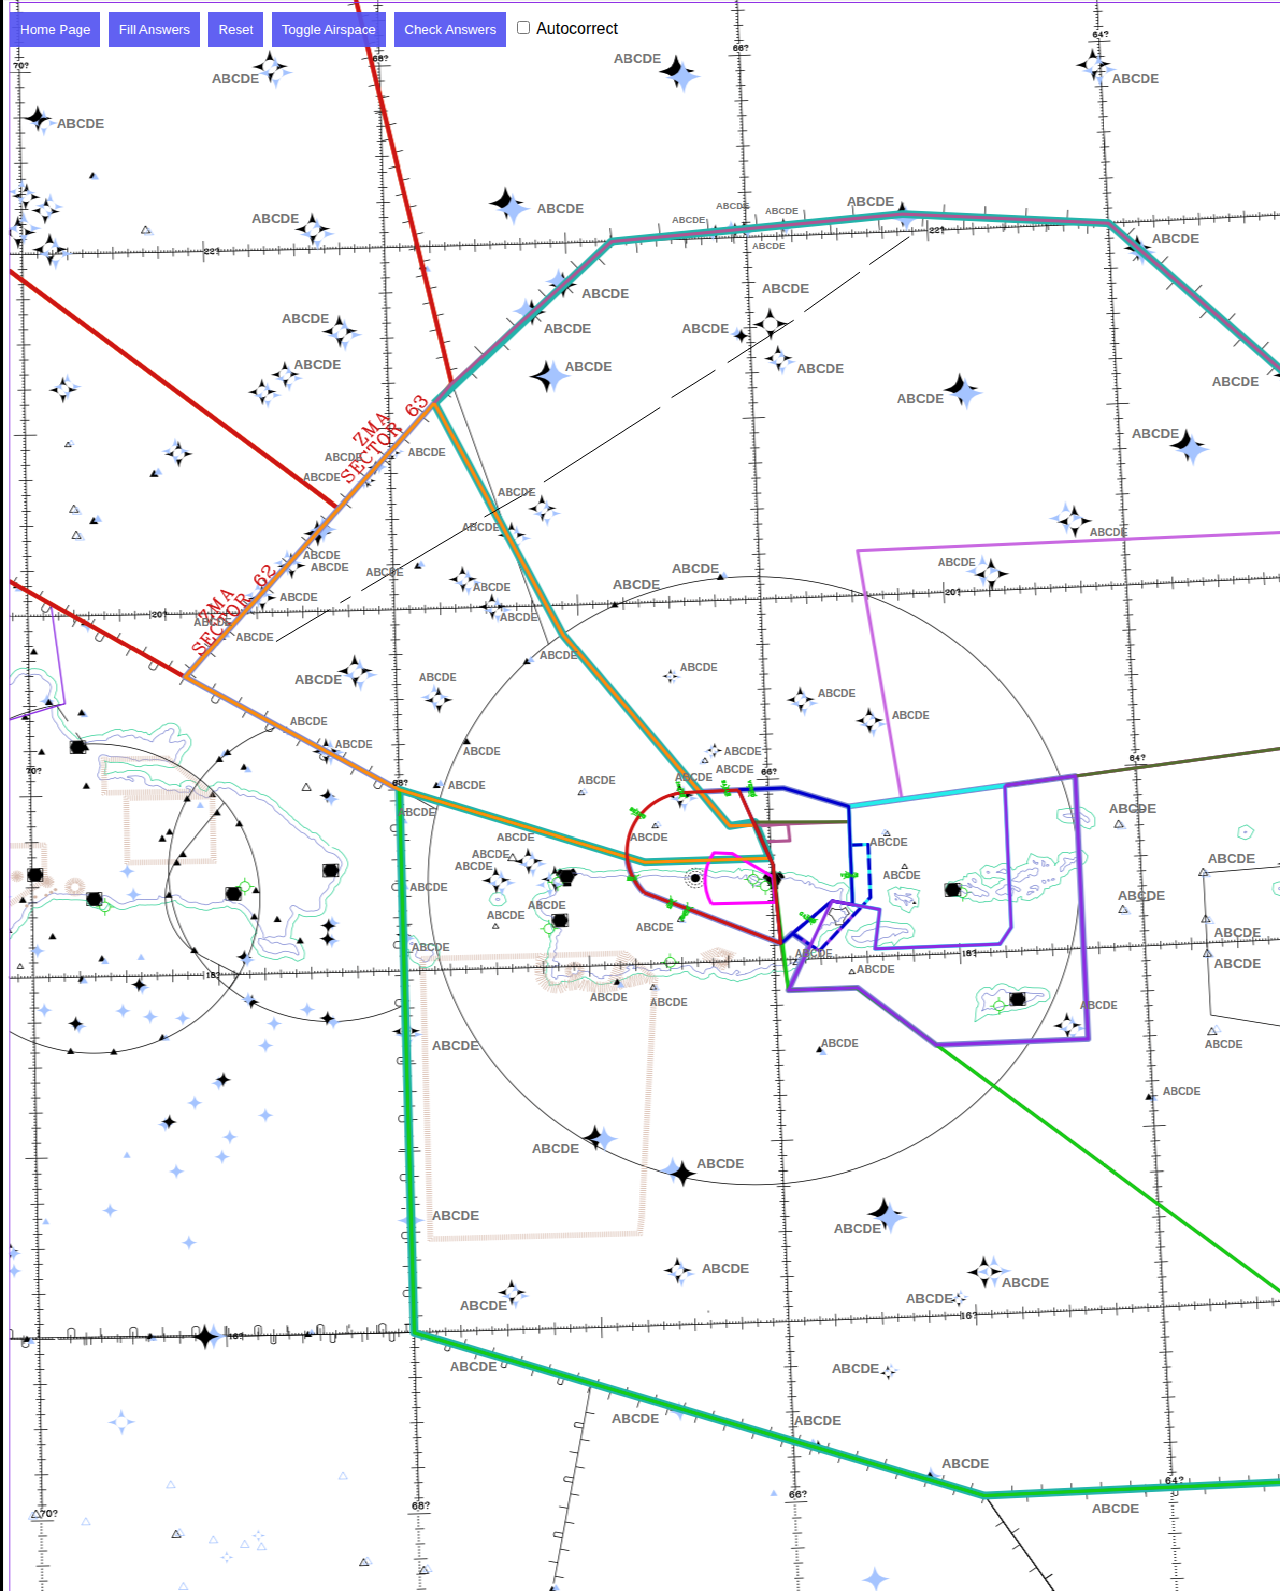
==== map-fixes.html @ 82149139 "Add files via upload" ====
<!DOCTYPE html>
<html>

<head>
  <meta name="apple-mobile-web-app-capable" content="yes">
	<meta name="mobile-web-app-capable" content="yes">
  <meta name="viewport" content = "width = device-width, initial-scale =1, minimum-scale = .2, maximum-scale = 2, user-scalable = yes" />

  <link rel="stylesheet" href="background-info/background-map.css">
  <link rel="stylesheet" href="background-info/buttons.css">
  
  <title>ZSU Map Study</title>
  <style>
    body {
      font-family: sans-serif;
    }
    .route {
      stroke: blue
    }
    .fix-name {
			border-radius: 3px;
			border: none;
			background: transparent;
			width: 50pt;
			text-transform: uppercase;
      font-weight: bold;
    }
    .fix-name-s {
			border-radius: 2px;
			border: none;
			background: transparent;
			width: 40pt;
      font-size: 8pt;
			text-transform: uppercase;
      font-weight: bold;
    }
    .fix-name-xs {
			border-radius: 2px;
			border: none;
			background: transparent;
			width: 40pt;
      font-size: 7pt;
			text-transform: uppercase;
      font-weight: bold;
    }

  </style>
	
  




</head>
<body onload="addInput()">
  
  <div class="button">
    <a href="index.html"><button>Home Page</button></a>
    <button onclick="fillBoxes()">Fill Answers</button>
    <button onclick="clearBoxes()">Reset</button>
    <button onclick="toggleSectors()">Toggle Airspace</button>
    <button onclick="checkAll()" id="checkAnswers" >Check Answers</button>
    <span class="checkbox">
      <input class="checkbox" onclick="setAutocorrect()" type="checkbox" name="autocorrect" id="enableAutocorrect">
     Autocorrect
     </span>
     </div>

    





  <div id="fixes">
    <input id="socco_SOCCO" class="fix-name" type="text" placeholder="ABCDE" spellcheck="false" style="position:absolute; text-align: center; left: 1200px; top: 373px;" maxlength="5">
    <input id="zabor_ZABOR" class="fix-name" type="text" placeholder="ABCDE" spellcheck="false" style="position:absolute; text-align: center; left: 1295px; top: 303px;" maxlength="5">
    <input id="dawin_DAWIN" class="fix-name" type="text" placeholder="ABCDE" spellcheck="false" style="position:absolute; text-align: center; left: 1370px; top: 435px;"  maxlength="5">
    <input id="rkdia_RKDIA" class="fix-name" type="text" placeholder="ABCDE" spellcheck="false" style="position:absolute; text-align: center; left: 1770px; top: 345px;" maxlength="5">
    <input id="obike_OBIKE" class="fix-name" type="text" placeholder="ABCDE" spellcheck="false" style="position:absolute; text-align: center; left: 1550px; top: 670px;" maxlength="5">
    <input id="yiyyo_YIYYO" class="fix-name" type="text" placeholder="ABCDE" spellcheck="false" style="position:absolute; text-align: center; left: 1120px; top: 425px;" maxlength="5">
    <input id="neydu_NEYDU" class="fix-name" type="text" placeholder="ABCDE" spellcheck="false" style="position:absolute; text-align: center; left: 1480px; top: 755px;" maxlength="5">
    <input id="lamkn_LAMKN" class="fix-name" type="text" placeholder="ABCDE" spellcheck="false" style="position:absolute; text-align: center; left: 1450px; top: 910px;" maxlength="5">
    <input id="elopo_ELOPO" class="fix-name" type="text" placeholder="ABCDE" spellcheck="false" style="position:absolute; text-align: center; left: 1415px; top: 988px;" maxlength="5">
    <input id="trnky_TRNKY" class="fix-name" type="text" placeholder="ABCDE" spellcheck="false" style="position:absolute; text-align: center; left: 1280px; top: 820px;" maxlength="5">
    <input id="mnolo_MNOLO" class="fix-name" type="text" placeholder="ABCDE" spellcheck="false" style="position:absolute; text-align: center; left: 1370px; top: 860px;" maxlength="5">
    <input id="zpata_ZPATA" class="fix-name" type="text" placeholder="ABCDE" spellcheck="false" style="position:absolute; text-align: center; left: 1362px; top: 1025px;" maxlength="5">
    <input id="slugo_SLUGO" class="fix-name" type="text" placeholder="ABCDE" spellcheck="false" style="position:absolute; text-align: center; left: 1196px; top: 850px;" maxlength="5">
    <input id="juice_JUICE" class="fix-name" type="text" placeholder="ABCDE" spellcheck="false" style="position:absolute; text-align: center; left: 1202px; top: 924px;" maxlength="5">
    <input id="gouda_GOUDA" class="fix-name" type="text" placeholder="ABCDE" spellcheck="false" style="position:absolute; text-align: center; left: 1202px; top: 955px;" maxlength="5">
    <input id="gabar_GABAR" class="fix-name" type="text" placeholder="ABCDE" spellcheck="false" style="position:absolute; text-align: center; left: 1270px; top: 1055px;" maxlength="5">
    <input id="modux_MODUX" class="fix-name" type="text" placeholder="ABCDE" spellcheck="false" style="position:absolute; text-align: center; left: 1270px; top: 1130px;" maxlength="5">
    <input id="iluri_ILURI" class="fix-name" type="text" placeholder="ABCDE" spellcheck="false" style="position:absolute; text-align: center; left: 1345px; top: 1230px;" maxlength="5">
    <input id="geece_GEECE" class="fix-name" type="text" placeholder="ABCDE" spellcheck="false" style="position:absolute; text-align: center; left: 1320px; top: 1465px;" maxlength="5">
    <input id="anada_ANADA" class="fix-name" type="text" placeholder="ABCDE" spellcheck="false" style="position:absolute; text-align: center; left: 1080px; top: 1500px;" maxlength="5">
    <input id="kiker_KIKER" class="fix-name" type="text" placeholder="ABCDE" spellcheck="false" style="position:absolute; text-align: center; left: 930px; top: 1455px;" maxlength="5">
    <input id="milok_MILOK" class="fix-name" type="text" placeholder="ABCDE" spellcheck="false" style="position:absolute; text-align: center; left: 782px; top: 1412px;" maxlength="5">
    <input id="armur_ARMUR" class="fix-name" type="text" placeholder="ABCDE" spellcheck="false" style="position:absolute; text-align: center; left: 600px; top: 1410px;" maxlength="5">
    <input id="scapa_SCAPA" class="fix-name" type="text" placeholder="ABCDE" spellcheck="false" style="position:absolute; text-align: center; left: 438px; top: 1358px;" maxlength="5">
    <input id="negon_NEGON" class="fix-name" type="text" placeholder="ABCDE" spellcheck="false" style="position:absolute; text-align: center; left: 420px; top: 1207px;" maxlength="5">
    <input id="satoe_SATOE" class="fix-name" type="text" placeholder="ABCDE" spellcheck="false" style="position:absolute; text-align: center; left: 420px; top: 1037px;" maxlength="5">
    <input id="kbeza_KBEZA" class="fix-name" type="text" placeholder="ABCDE" spellcheck="false" style="position:absolute; text-align: center; left: 448px; top: 1297px;" maxlength="5">
    <input id="crstl_CRSTL" class="fix-name" type="text" placeholder="ABCDE" spellcheck="false" style="position:absolute; text-align: center; left: 690px; top: 1260px;" maxlength="5">
    <input id="dakes_DAKES" class="fix-name" type="text" placeholder="ABCDE" spellcheck="false" style="position:absolute; text-align: center; left: 520px; top: 1140px;" maxlength="5">
    <input id="alask_ALASK" class="fix-name" type="text" placeholder="ABCDE" spellcheck="false" style="position:absolute; text-align: center; left: 685px; top: 1155px;" maxlength="5">
    <input id="eteee_ETEEE" class="fix-name" type="text" placeholder="ABCDE" spellcheck="false" style="position:absolute; text-align: center; left: 822px; top: 1220px;" maxlength="5">
    <input id="anner_ANNER" class="fix-name" type="text" placeholder="ABCDE" spellcheck="false" style="position:absolute; text-align: center; left: 990px; top: 1274px;" maxlength="5">
    <input id="gagdd_GAGDD" class="fix-name" type="text" placeholder="ABCDE" spellcheck="false" style="position:absolute; text-align: center; left: 283px; top: 671px;" maxlength="5">
    <input id="lennt_LENNT" class="fix-name" type="text" placeholder="ABCDE" spellcheck="false" style="position:absolute; text-align: center; left: 553px; top: 358px;" maxlength="5">
    <input id="kinch_KINCH" class="fix-name" type="text" placeholder="ABCDE" spellcheck="false" style="position:absolute; text-align: center; left: 532px; top: 320px;" maxlength="5">
    <input id="ferna_FERNA" class="fix-name" type="text" placeholder="ABCDE" spellcheck="false" style="position:absolute; text-align: center; left: 570px; top: 285px;" maxlength="5">
    <input id="thank_THANK" class="fix-name" type="text" placeholder="ABCDE" spellcheck="false" style="position:absolute; text-align: center; left: 670px; top: 320px;" maxlength="5">
    <input id="vorce_VORCE" class="fix-name" type="text" placeholder="ABCDE" spellcheck="false" style="position:absolute; text-align: center; left: 750px; top: 280px;" maxlength="5">
    <input id="geroa_GEROA" class="fix-name" type="text" placeholder="ABCDE" spellcheck="false" style="position:absolute; text-align: center; left: 785px; top: 360px;" maxlength="5">
    <input id="oduca_ODUCA" class="fix-name" type="text" placeholder="ABCDE" spellcheck="false" style="position:absolute; text-align: center; left: 885px; top: 390px;" maxlength="5">
    <input id="pling_PLING" class="fix-name" type="text" placeholder="ABCDE" spellcheck="false" style="position:absolute; text-align: center; left: 601px; top: 576px;" maxlength="5">
    <input id="vermo_VERMO" class="fix-name" type="text" placeholder="ABCDE" spellcheck="false" style="position:absolute; text-align: center; left: 660px; top: 560px;" maxlength="5">
    <input id="keeka_KEEKA" class="fix-name" type="text" placeholder="ABCDE" spellcheck="false" style="position:absolute; text-align: center; left: 835px; top: 193px;" maxlength="5">
    <input id="macor_MACOR" class="fix-name" type="text" placeholder="ABCDE" spellcheck="false" style="position:absolute; text-align: center; left: 525px; top: 200px;" maxlength="5">
    <input id="prcha_PRCHA" class="fix-name" type="text" placeholder="ABCDE" spellcheck="false" style="position:absolute; text-align: center; left: 602px; top: 50px;" maxlength="5">
    <input id="woodz_WOODZ" class="fix-name" type="text" placeholder="ABCDE" spellcheck="false" style="position:absolute; text-align: center; left: 240px; top: 210px;" maxlength="5">
    <input id="qnepa_QNEPA" class="fix-name" type="text" placeholder="ABCDE" spellcheck="false" style="position:absolute; text-align: center; left: 1100px; top: 70px;" maxlength="5">
    <input id="aleri_ALERI" class="fix-name" type="text" placeholder="ABCDE" spellcheck="false" style="position:absolute; text-align: center; left: 200px; top: 70px;" maxlength="5">
    <input id="cerda_CERDA" class="fix-name" type="text" placeholder="ABCDE" spellcheck="false" style="position:absolute; text-align: center; left: 45px; top: 115px;" maxlength="5">
    <input id="kndll_KNDLL" class="fix-name" type="text" placeholder="ABCDE" spellcheck="false" style="position:absolute; text-align: center; left: 270px; top: 310px;" maxlength="5">
    <input id="opaul_OPAUL" class="fix-name" type="text" placeholder="ABCDE" spellcheck="false" style="position:absolute; text-align: center; left: 1140px; top: 230px;" maxlength="5">
    <input id="guyro_GUYRO" class="fix-name" type="text" placeholder="ABCDE" spellcheck="false" style="position:absolute; text-align: center; left: 1097px; top: 800px;" maxlength="5">
    <input id="larpp_LARPP" class="fix-name" type="text" placeholder="ABCDE" spellcheck="false" style="position:absolute; text-align: center; left: 1106px; top: 887px;" maxlength="5">
    <input id="rafee_RAFEE" class="fix-name" type="text" placeholder="ABCDE" spellcheck="false" style="position:absolute; text-align: center; left: 894px; top: 1290px;" maxlength="5">
    <input id="rayas_RAYAS" class="fix-name" type="text" placeholder="ABCDE" spellcheck="false" style="position:absolute; text-align: center; left: 820px; top: 1360px;" maxlength="5">
    <input id="dunta_DUNTA" class="fix-name" type="text" placeholder="ABCDE" spellcheck="false" style="position:absolute; text-align: center; left: 1440px; top: 1350px;" maxlength="5">
    <input id="goret_GORET" class="fix-name" type="text" placeholder="ABCDE" spellcheck="false" style="position:absolute; text-align: center; left: 1460px; top: 1200px;" maxlength="5">
    <input id="mystr_MYSTR" class="fix-name" type="text" placeholder="ABCDE" spellcheck="false" style="position:absolute; text-align: center; left: 282px; top: 356px;" maxlength="5">
    

    
    
    <input id="fipek_FIPEK" class="fix-name-s" type="text" placeholder="ABCDE" spellcheck="false" style="position:absolute; text-align: center; left: 398px; top: 445px;" maxlength="5">
    <input id="donqu_DONQU" class="fix-name-s" type="text" placeholder="ABCDE" spellcheck="false" style="position:absolute; text-align: center; left: 293px; top: 470px;" maxlength="5">
    <input id="sappo_SAPPO" class="fix-name-s" type="text" placeholder="ABCDE" spellcheck="false" style="position:absolute; text-align: center; left: 293px; top: 548px;" maxlength="5">
    <input id="fekko_FEKKO" class="fix-name-s" type="text" placeholder="ABCDE" spellcheck="false" style="position:absolute; text-align: center; left: 301px; top: 560px;" maxlength="5">
    <input id="calto_CALTO" class="fix-name-s" type="text" placeholder="ABCDE" spellcheck="false" style="position:absolute; text-align: center; left: 270px; top: 590px;" maxlength="5">
    <input id="harbg_HARBG" class="fix-name-s" type="text" placeholder="ABCDE" spellcheck="false" style="position:absolute; text-align: center; left: 226px; top: 630px;" maxlength="5">
    <input id="conch_CONCH" class="fix-name-s" type="text" placeholder="ABCDE" spellcheck="false" style="position:absolute; text-align: center; left: 356px; top: 565px;" maxlength="5">
    <input id="janma_JANMA" class="fix-name-s" type="text" placeholder="ABCDE" spellcheck="false" style="position:absolute; text-align: center; left: 488px; top: 485px;" maxlength="5">
    <input id="puyya_PUYYA" class="fix-name-s" type="text" placeholder="ABCDE" spellcheck="false" style="position:absolute; text-align: center; left: 452px; top: 520px;" maxlength="5">
    <input id="ziber_ZIBER" class="fix-name-s" type="text" placeholder="ABCDE" spellcheck="false" style="position:absolute; text-align: center; left: 409px; top: 670px;" maxlength="5">
    <input id="sault_SAULT" class="fix-name-s" type="text" placeholder="ABCDE" spellcheck="false" style="position:absolute; text-align: center; left: 1080px; top: 525px;" maxlength="5">
    <input id="caffe_CAFFE" class="fix-name-s" type="text" placeholder="ABCDE" spellcheck="false" style="position:absolute; text-align: center; left: 928px; top: 555px;" maxlength="5">
    <input id="kolao_KOLAO" class="fix-name-s" type="text" placeholder="ABCDE" spellcheck="false" style="position:absolute; text-align: center; left: 882px; top: 708px;" maxlength="5">
    <input id="fratt_FRATT" class="fix-name-s" type="text" placeholder="ABCDE" spellcheck="false" style="position:absolute; text-align: center; left: 808px; top: 686px;" maxlength="5">
    <input id="acony_ACONY" class="fix-name-s" type="text" placeholder="ABCDE" spellcheck="false" style="position:absolute; text-align: center; left: 665px; top: 770px;" maxlength="5">
    <input id="saalr_SAALR" class="fix-name-s" type="text" placeholder="ABCDE" spellcheck="false" style="position:absolute; text-align: center; left: 706px; top: 762px;" maxlength="5">
    <input id="utahs_UTAHS" class="fix-name-s" type="text" placeholder="ABCDE" spellcheck="false" style="position:absolute; text-align: center; left: 530px; top: 648px;" maxlength="5">
    <input id="munoz_MUNOZ" class="fix-name-s" type="text" placeholder="ABCDE" spellcheck="false" style="position:absolute; text-align: center; left: 438px; top: 778px;" maxlength="5">
    <input id="vachi_VACHI" class="fix-name-s" type="text" placeholder="ABCDE" spellcheck="false" style="position:absolute; text-align: center; left: 487px; top: 830px;" maxlength="5">
    <input id="aqaba_AQABA" class="fix-name-s" type="text" placeholder="ABCDE" spellcheck="false" style="position:absolute; text-align: center; left: 462px; top: 847px;" maxlength="5">
    <input id="leila_LEILA" class="fix-name-s" type="text" placeholder="ABCDE" spellcheck="false" style="position:absolute; text-align: center; left: 445px; top: 859px;" maxlength="5">
    <input id="katok_KATOK" class="fix-name-s" type="text" placeholder="ABCDE" spellcheck="false" style="position:absolute; text-align: center; left: 388px; top: 805px;" maxlength="5">
    <input id="mella_MELLA" class="fix-name-s" type="text" placeholder="ABCDE" spellcheck="false" style="position:absolute; text-align: center; left: 402px; top: 940px;" maxlength="5">
    <input id="meegl_MEEGL" class="fix-name-s" type="text" placeholder="ABCDE" spellcheck="false" style="position:absolute; text-align: center; left: 518px; top: 898px;" maxlength="5">
    <input id="zadav_ZADAV" class="fix-name-s" type="text" placeholder="ABCDE" spellcheck="false" style="position:absolute; text-align: center; left: 477px; top: 908px;" maxlength="5">
    <input id="joshe_JOSHE" class="fix-name-s" type="text" placeholder="ABCDE" spellcheck="false" style="position:absolute; text-align: center; left: 626px; top: 920px;" maxlength="5">
    <input id="tayog_TAYOG" class="fix-name-s" type="text" placeholder="ABCDE" spellcheck="false" style="position:absolute; text-align: center; left: 580px; top: 990px;" maxlength="5">
    <input id="bewik_BEWIK" class="fix-name-s" type="text" placeholder="ABCDE" spellcheck="false" style="position:absolute; text-align: center; left: 640px; top: 995px;" maxlength="5">
    <input id="gesso_GESSO" class="fix-name-s" type="text" placeholder="ABCDE" spellcheck="false" style="position:absolute; text-align: center; left: 811px; top: 1036px;" maxlength="5">
    <input id="leeoo_LEEOO" class="fix-name-s" type="text" placeholder="ABCDE" spellcheck="false" style="position:absolute; text-align: center; left: 1070px; top: 998px;" maxlength="5">
    <input id="vedas_VEDAS" class="fix-name-s" type="text" placeholder="ABCDE" spellcheck="false" style="position:absolute; text-align: center; left: 847px; top: 962px;" maxlength="5">
    <input id="tuuna_TUUNA" class="fix-name-s" type="text" placeholder="ABCDE" spellcheck="false" style="position:absolute; text-align: center; left: 785px; top: 946px;" maxlength="5">
    <input id="dande_DANDE" class="fix-name-s" type="text" placeholder="ABCDE" spellcheck="false" style="position:absolute; text-align: center; left: 1195px; top: 1037px;" maxlength="5">
    <input id="porqe_PORQE" class="fix-name-s" type="text" 
    placeholder="ABCDE" spellcheck="false" style="position:absolute; text-align: center; left: 1153px; top: 1084px;" maxlength="5">
    <input id="tilda_TILDA" class="fix-name-s" type="text" 
    placeholder="ABCDE" spellcheck="false" style="position:absolute; text-align: center; left: 463px; top: 580px;" maxlength="5">
    <input id="dozgo_DOZGO" class="fix-name-s" type="text" 
    placeholder="ABCDE" spellcheck="false" style="position:absolute; text-align: center; left: 490px; top: 610px;" maxlength="5">
    <input id="idaho_IDAHO" class="fix-name-s" type="text" 
    placeholder="ABCDE" spellcheck="false" style="position:absolute; text-align: center; left: 453px; top: 744px;" maxlength="5">
    <input id="betir_BETIR" class="fix-name-s" type="text" 
    placeholder="ABCDE" spellcheck="false" style="position:absolute; text-align: center; left: 280px; top: 714px;" maxlength="5">
    <input id="chuma_CHUMA" class="fix-name-s" type="text" 
    placeholder="ABCDE" spellcheck="false" style="position:absolute; text-align: center; left: 325px; top: 737px;" maxlength="5">
    <input id="wexet_WEXET" class="fix-name-s" type="text" 
    placeholder="ABCDE" spellcheck="false" style="position:absolute; text-align: center; left: 670px; top: 660px;" maxlength="5">
    <input id="panmo_PANMO" class="fix-name-s" type="text" 
    placeholder="ABCDE" spellcheck="false" style="position:absolute; text-align: center; left: 714px; top: 744px;" maxlength="5">
    <input id="robll_ROBLL" class="fix-name-s" type="text" 
    placeholder="ABCDE" spellcheck="false" style="position:absolute; text-align: center; left: 568px; top: 773px;" maxlength="5">
    <input id="beano_BEANO" class="fix-name-s" type="text" 
    placeholder="ABCDE" spellcheck="false" style="position:absolute; text-align: center; left: 620px; top: 830px;" maxlength="5">
    <input id="antex_ANTEX" class="fix-name-s" type="text" 
    placeholder="ABCDE" spellcheck="false" style="position:absolute; text-align: center; left: 400px; top: 880px;" maxlength="5">
    <input id="jetss_JETSS" class="fix-name-s" type="text" 
    placeholder="ABCDE" spellcheck="false" style="position:absolute; text-align: center; left: 860px; top: 835px;" maxlength="5">
    <input id="malie_MALIE" class="fix-name-s" type="text" 
    placeholder="ABCDE" spellcheck="false" style="position:absolute; text-align: center; left: 873px; top: 868px;" maxlength="5">
    <input id="harde_HARDE" class="fix-name-s" type="text" 
    placeholder="ABCDE" spellcheck="false" style="position:absolute; text-align: center; left: 184px; top: 615px;" maxlength="5">
    <input id="elmuc_ELMUC" class="fix-name-s" type="text" 
    placeholder="ABCDE" spellcheck="false" style="position:absolute; text-align: center; left: 315px; top: 450px;" maxlength="5">
    
    
    <input id="hancy_HANCY" class="fix-name-xs" type="text" placeholder="ABCDE" spellcheck="false" style="position:absolute; text-align: center; left: 660px; top: 214px;" maxlength="5">
    <input id="crupe_CRUPE" class="fix-name-xs" type="text" placeholder="ABCDE" spellcheck="false" style="position:absolute; text-align: center; left: 704px; top: 200px;" maxlength="5">
    <input id="baroe_BAROE" class="fix-name-xs" type="text" placeholder="ABCDE" spellcheck="false" style="position:absolute; text-align: center; left: 753px; top: 205px;" maxlength="5">
    <input id="chedr_CHEDR" class="fix-name-xs" type="text" placeholder="ABCDE" spellcheck="false" style="position:absolute; text-align: center; left: 740px; top: 240px;" maxlength="5">







  </div>

  <svg viewBox="0 0 100 100">
    <line x1="21.2" y1="46.72" x2="25.45" y2="44.2" stroke="black" stroke-width="1px" vector-effect="non-scaling-stroke"></line>
    <line x1="26.3" y1="43.65" x2="27.1" y2="43.18" stroke="black" stroke-width="1px" vector-effect="non-scaling-stroke"></line>
    <line x1="27.95" y1="42.7" x2="37.1" y2="37.3" stroke="black" stroke-width="1px" vector-effect="non-scaling-stroke"></line>
    <line x1="37.7" y1="36.87" x2="41.49" y2="34.71" stroke="black" stroke-width="1px" vector-effect="non-scaling-stroke"></line>
    <line x1="42.4" y1="34.1" x2="51.6" y2="28.2" stroke="black" stroke-width="1px" vector-effect="non-scaling-stroke"></line>
    <line x1="52.5" y1="27.42" x2="55.97" y2="25.25" stroke="black" stroke-width="1px" vector-effect="non-scaling-stroke"></line>
    <line x1="56.94" y1="24.65" x2="62.16" y2="21.3" stroke="black" stroke-width="1px" vector-effect="non-scaling-stroke"></line>
    <line x1="63" y1="20.63" x2="67.4" y2="17.5" stroke="black" stroke-width="1px" vector-effect="non-scaling-stroke"></line>
    <line x1="68.14" y1="16.9" x2="71.3" y2="14.7" stroke="black" stroke-width="1px" vector-effect="non-scaling-stroke"></line>





  </svg>





<script src="background-info/src-7-22.js"></script>

</body>



</html>
---- background-info/background-map.css ----
body {
  background-image: url(Blank\ CERAP.png) ;
  background-repeat: no-repeat;
  background-size:auto;
  height: 175vh;
  background-attachment:scroll;

}
---- background-info/buttons.css ----
button{
  background-color: rgba(83, 83, 241, 0.918); 
  color: white;
  border: none;
  height: 35px;
  margin: 4px 2px;
  padding: 10px;
  cursor: pointer;
  font-size: 12;
}
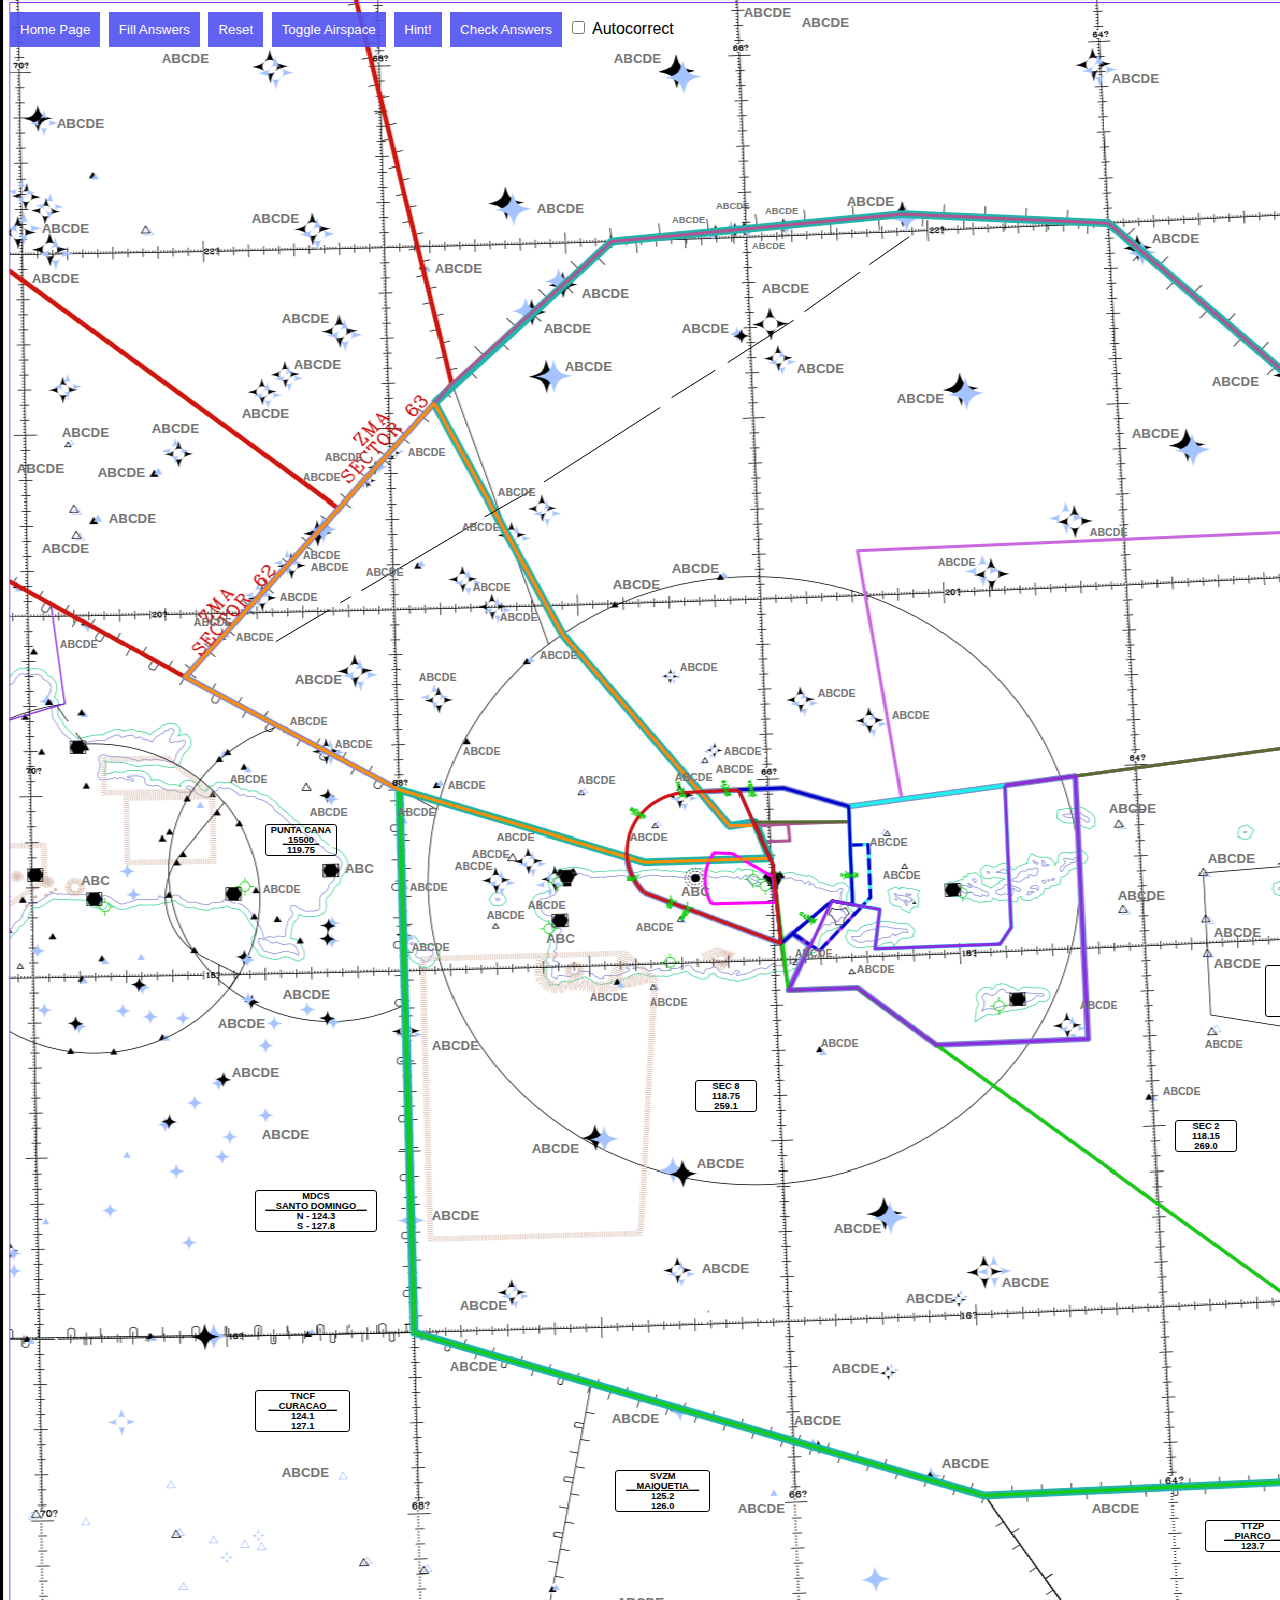
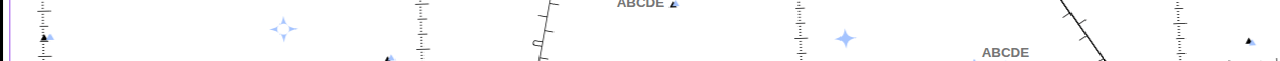
==== commit 711f305b: "Add files via upload" ====
--- a/map-fixes.html
+++ b/map-fixes.html
@@ -14,6 +14,10 @@
     body {
       font-family: sans-serif;
     }
+    input:disabled
+		{
+		    opacity:1;
+		}		
     .route {
       stroke: blue
     }
@@ -43,6 +47,29 @@
 			text-transform: uppercase;
       font-weight: bold;
     }
+    .sectorText {
+			border-radius: 3px;
+			border:1px;
+      border-style: solid;
+      border-color: black;
+			background: transparent;
+			width: 70pt;
+			text-transform: uppercase;
+      font-size: 7pt;
+      text-align: center;
+      font-weight: bold;}
+
+      .errorCount {
+			position: fixed;
+			background: white;
+	    bottom: 10;
+	    right: 10;
+		}
+		
+		.checkbox {
+			display: inline-block;
+
+		}
 
   </style>
 	
@@ -59,13 +86,95 @@
     <button onclick="fillBoxes()">Fill Answers</button>
     <button onclick="clearBoxes()">Reset</button>
     <button onclick="toggleSectors()">Toggle Airspace</button>
+    <button onclick="hintBoxes()">Hint!</button>
     <button onclick="checkAll()" id="checkAnswers" >Check Answers</button>
-    <span class="checkbox">
-      <input class="checkbox" onclick="setAutocorrect()" type="checkbox" name="autocorrect" id="enableAutocorrect">
-     Autocorrect
-     </span>
+    <span class = "checkbox"><input class = "checkbox" onclick="setAutocorrect()" type = "checkbox" name = "autocorrect" id = "enableAutocorrect"> Autocorrect</span>
      </div>
-
+     
+     <div id="sectors">	
+      <div style="position: absolute; left: 265px; top: 824px; width: 70px;" class="sectorText">
+        PUNTA CANA<br>
+        <u>_15500_ </u><br>
+        
+        119.75
+      </div>
+
+      <div style="position: absolute; left: 255px; top: 1190px; width: 120px;" class="sectorText">
+        MDCS<br>
+        <u>__SANTO DOMINGO__ </u><br>
+        N - 124.3 <br>
+        S - 127.8
+      </div>
+
+      <div style="position: absolute; left: 255px; top: 1390px;" class="sectorText">
+        TNCF <br>
+        <u>__CURACAO__</u><br>
+        124.1 <br>
+        127.1
+      </div>
+
+      <div style="position: absolute; left: 615px; top: 1470px;" class="sectorText">
+        SVZM<br>
+        <u>__MAIQUETIA__ </u><br>
+        125.2 <br>
+        126.0
+      </div>
+
+      <div style="position: absolute; left: 1205px; top: 1520px;" class="sectorText">
+        TTZP<br>
+        <u>__PIARCO__ </u><br>
+        123.7
+        </div>
+
+      <div style="position: absolute; left: 1435px; top: 1300px;" class="sectorText">
+          TFFR<br>
+          GUADELOUPE <br>
+          <u>__FL 245__ </u><br>
+          121.3
+          </div>
+      
+      <div style="position: absolute; left: 1535px; top: 1020px;" class="sectorText">
+        TAPA<br>
+        VC BIRD <br>
+        <u>__FL 245__ </u><br>
+        119.1
+        </div>
+      
+      <div style="position: absolute; left: 1360px; top: 1100px;" class="sectorText">
+        TKPK<br>
+        ST. KITTS <br>
+        <u>__FL 15000__ </u><br>
+        123.7
+         </div>
+      
+      <div style="position: absolute; left: 1265px; top: 965px;" class="sectorText">
+      TNCM<br>
+      JULIANA <br>
+      <u>__FL 150__ </u><br>
+      118.7 <br>
+      128.95
+      </div>
+
+     <div style="position: absolute; left: 1365px; top: 1210px; width: 40px;" class="sectorText">
+      TTZP<br>
+      </div>
+    
+    <div style="position: absolute; left: 1175px; top: 1120px; width: 60px;" class="sectorText">
+      SEC 2 <br>
+      118.15 <br>
+      269.0
+      </div>
+    <div style="position: absolute; left: 695px; top: 1080px; width: 60px;" class="sectorText">
+      SEC 8 <br>
+      118.75 <br>
+      259.1
+        </div>
+
+    </div>
+  
+        
+       
+    </div>
     
 
 
@@ -120,7 +229,7 @@
     <input id="prcha_PRCHA" class="fix-name" type="text" placeholder="ABCDE" spellcheck="false" style="position:absolute; text-align: center; left: 602px; top: 50px;" maxlength="5">
     <input id="woodz_WOODZ" class="fix-name" type="text" placeholder="ABCDE" spellcheck="false" style="position:absolute; text-align: center; left: 240px; top: 210px;" maxlength="5">
     <input id="qnepa_QNEPA" class="fix-name" type="text" placeholder="ABCDE" spellcheck="false" style="position:absolute; text-align: center; left: 1100px; top: 70px;" maxlength="5">
-    <input id="aleri_ALERI" class="fix-name" type="text" placeholder="ABCDE" spellcheck="false" style="position:absolute; text-align: center; left: 200px; top: 70px;" maxlength="5">
+    <input id="watrs_WATRS" class="fix-name" type="text" placeholder="ABCDE" spellcheck="false" style="position:absolute; text-align: center; left: 423px; top: 260px;" maxlength="5">
     <input id="cerda_CERDA" class="fix-name" type="text" placeholder="ABCDE" spellcheck="false" style="position:absolute; text-align: center; left: 45px; top: 115px;" maxlength="5">
     <input id="kndll_KNDLL" class="fix-name" type="text" placeholder="ABCDE" spellcheck="false" style="position:absolute; text-align: center; left: 270px; top: 310px;" maxlength="5">
     <input id="opaul_OPAUL" class="fix-name" type="text" placeholder="ABCDE" spellcheck="false" style="position:absolute; text-align: center; left: 1140px; top: 230px;" maxlength="5">
@@ -131,9 +240,42 @@
     <input id="dunta_DUNTA" class="fix-name" type="text" placeholder="ABCDE" spellcheck="false" style="position:absolute; text-align: center; left: 1440px; top: 1350px;" maxlength="5">
     <input id="goret_GORET" class="fix-name" type="text" placeholder="ABCDE" spellcheck="false" style="position:absolute; text-align: center; left: 1460px; top: 1200px;" maxlength="5">
     <input id="mystr_MYSTR" class="fix-name" type="text" placeholder="ABCDE" spellcheck="false" style="position:absolute; text-align: center; left: 282px; top: 356px;" maxlength="5">
-    
-
-    
+    <input id="skb_SKB" class="fix-name" type="text" placeholder="ABC" spellcheck="false" style="position:absolute; text-align: center; left: 1355px; top: 1076px;" maxlength="5">
+
+
+    
+    <input id="gradi_GRADI" class="fix-name" type="text" placeholder="ABCDE" spellcheck="false" style="position:absolute; text-align: center; left: 97px; top: 510px;" maxlength="5">
+    <input id="pjm_PJM" class="fix-name" type="text" placeholder="ABC" spellcheck="false" style="position:absolute; text-align: center; left: 1275px; top: 946px;" maxlength="5">
+    <input id="anu_ANU" class="fix-name" type="text" placeholder="ABC" spellcheck="false" style="position:absolute; text-align: center; left: 1570px; top: 1064px;" maxlength="5">
+    <input id="pna_PNA" class="fix-name" type="text" placeholder="ABC" spellcheck="false" style="position:absolute; text-align: center; left: 324px; top: 860px;" maxlength="5">
+    <input id="maz_MAZ" class="fix-name" type="text" placeholder="ABC" spellcheck="false" style="position:absolute; text-align: center; left: 525px; top: 930px;" maxlength="5">
+    <input id="silva_SILVA" class="fix-name" type="text" placeholder="ABCDE" spellcheck="false" style="position:absolute; text-align: center; left: 605px; top: 1594px;" maxlength="5">
+    <input id="nopit_NOPIT" class="fix-name" type="text" placeholder="ABCDE" spellcheck="false" style="position:absolute; text-align: center; left: 86px; top: 464px;" maxlength="5">
+    <input id="macki_MACKI" class="fix-name" type="text" placeholder="ABCDE" spellcheck="false" style="position:absolute; text-align: center; left: 30px; top: 540px;" maxlength="5">
+    <input id="pixar_PIXAR" class="fix-name-s" type="text" placeholder="ABCDE" spellcheck="false" style="position:absolute; text-align: center; left: 220px; top: 772px;" maxlength="5">
+    <input id="etala_ETALA" class="fix-name" type="text" placeholder="ABCDE" spellcheck="false" style="position:absolute; text-align: center; left: 970px; top: 1644px;" maxlength="5">
+    <input id="ilamo_ILAMO" class="fix-name" type="text" placeholder="ABCDE" spellcheck="false" style="position:absolute; text-align: center; left: 271px; top: 986px;" maxlength="5">
+    <input id="gabad_GABAD" class="fix-name" type="text" placeholder="ABCDE" spellcheck="false" style="position:absolute; text-align: center; left: 250px; top: 1126px;" maxlength="5">
+    <input id="sorrl_SORRL" class="fix-name" type="text" placeholder="ABCDE" spellcheck="false" style="position:absolute; text-align: center; left: 1552px; top: 1398px;" maxlength="5">
+    <input id="gadir_GADIR" class="fix-name" type="text" placeholder="ABCDE" spellcheck="false" style="position:absolute; text-align: center; left: 270px; top: 1464px;" maxlength="5">
+    <input id="tilig_TILIG" class="fix-name" type="text" placeholder="ABCDE" spellcheck="false" style="position:absolute; text-align: center; left: 220px; top: 1064px;" maxlength="5">
+    <input id="ilmet_ILMET" class="fix-name" type="text" placeholder="ABCDE" spellcheck="false" style="position:absolute; text-align: center; left: 726px; top: 1500px;" maxlength="5">
+    <input id="ilara_ILARA" class="fix-name" type="text" placeholder="ABCDE" spellcheck="false" style="position:absolute; text-align: center; left: 206px; top: 1015px;" maxlength="5">
+    <input id="itluv_ITLUV" class="fix-name" type="text" placeholder="ABCDE" spellcheck="false" style="position:absolute; text-align: center; left: 1280px; top: 1640px;" maxlength="5">
+    <input id="talsu_TALSU" class="fix-name" type="text" placeholder="ABCDE" spellcheck="false" style="position:absolute; text-align: center; left: 732px; top: 4px;" maxlength="5">
+    <input id="nubus_NUBUS" class="fix-name" type="text" placeholder="ABCDE" spellcheck="false" style="position:absolute; text-align: center; left: 790px; top: 14px;" maxlength="5">
+    <input id="cdo_CDO" class="fix-name" type="text" placeholder="ABC" spellcheck="false" style="position:absolute; text-align: center; left: 60px; top: 872px;" maxlength="5">
+    <input id="vibsi_VIBSI" class="fix-name" type="text" placeholder="ABCDE" spellcheck="false" style="position:absolute; text-align: center; left: 1460px; top: 1635px;" maxlength="5">
+    <input id="farmn_FARMN" class="fix-name" type="text" placeholder="ABCDE" spellcheck="false" style="position:absolute; text-align: center; left: 20px; top: 270px;" maxlength="5">
+    <input id="chyle_CHYLE" class="fix-name" type="text" placeholder="ABCDE" spellcheck="false" style="position:absolute; text-align: center; left: 140px; top: 420px;" maxlength="5">
+    <input id="hagit_HAGIT" class="fix-name" type="text" placeholder="ABCDE" spellcheck="false" style="position:absolute; text-align: center; left: 5px; top: 460px;" maxlength="5">
+    <input id="mndez_MNDEZ" class="fix-name" type="text" placeholder="ABCDE" spellcheck="false" style="position:absolute; text-align: center; left: 150px; top: 50px;" maxlength="5">
+    <input id="antox_ANTOX" class="fix-name" type="text" placeholder="ABCDE" spellcheck="false" style="position:absolute; text-align: center; left: 50px; top: 424px;" maxlength="5">
+    <input id="mapep_MAPEP" class="fix-name-s" type="text" placeholder="ABCDE" spellcheck="false" style="position:absolute; text-align: center; left: 300px; top: 805px;" maxlength="5">
+    <input id="detre_DETRE" class="fix-name" type="text" placeholder="ABCDE" spellcheck="false" style="position:absolute; text-align: center; left: 30px; top: 220px;" maxlength="5">
+    <input id="fdlee_FDLEE" class="fix-name" type="text" placeholder="ABCDE" spellcheck="false" style="position:absolute; text-align: center; left: 230px; top: 405px;" maxlength="5">
+    <input id="ddp_DDP" class="fix-name" type="text" placeholder="ABC" spellcheck="false" style="position:absolute; text-align: center; left: 660px; top: 883px;" maxlength="5">
+
     
     <input id="fipek_FIPEK" class="fix-name-s" type="text" placeholder="ABCDE" spellcheck="false" style="position:absolute; text-align: center; left: 398px; top: 445px;" maxlength="5">
     <input id="donqu_DONQU" class="fix-name-s" type="text" placeholder="ABCDE" spellcheck="false" style="position:absolute; text-align: center; left: 293px; top: 470px;" maxlength="5">
@@ -198,12 +340,16 @@
     placeholder="ABCDE" spellcheck="false" style="position:absolute; text-align: center; left: 184px; top: 615px;" maxlength="5">
     <input id="elmuc_ELMUC" class="fix-name-s" type="text" 
     placeholder="ABCDE" spellcheck="false" style="position:absolute; text-align: center; left: 315px; top: 450px;" maxlength="5">
+    <input id="gosul_GOSUL" class="fix-name-s" type="text" placeholder="ABCDE" spellcheck="false" style="position:absolute; text-align: center; left: 253px; top: 882px;" maxlength="5">
+    <input id="asivo_ASIVO" class="fix-name-s" type="text" placeholder="ABCDE" spellcheck="false" style="position:absolute; text-align: center; left: 50px; top: 637px;" maxlength="5">
     
     
     <input id="hancy_HANCY" class="fix-name-xs" type="text" placeholder="ABCDE" spellcheck="false" style="position:absolute; text-align: center; left: 660px; top: 214px;" maxlength="5">
     <input id="crupe_CRUPE" class="fix-name-xs" type="text" placeholder="ABCDE" spellcheck="false" style="position:absolute; text-align: center; left: 704px; top: 200px;" maxlength="5">
     <input id="baroe_BAROE" class="fix-name-xs" type="text" placeholder="ABCDE" spellcheck="false" style="position:absolute; text-align: center; left: 753px; top: 205px;" maxlength="5">
     <input id="chedr_CHEDR" class="fix-name-xs" type="text" placeholder="ABCDE" spellcheck="false" style="position:absolute; text-align: center; left: 740px; top: 240px;" maxlength="5">
+
+    
 
 
 
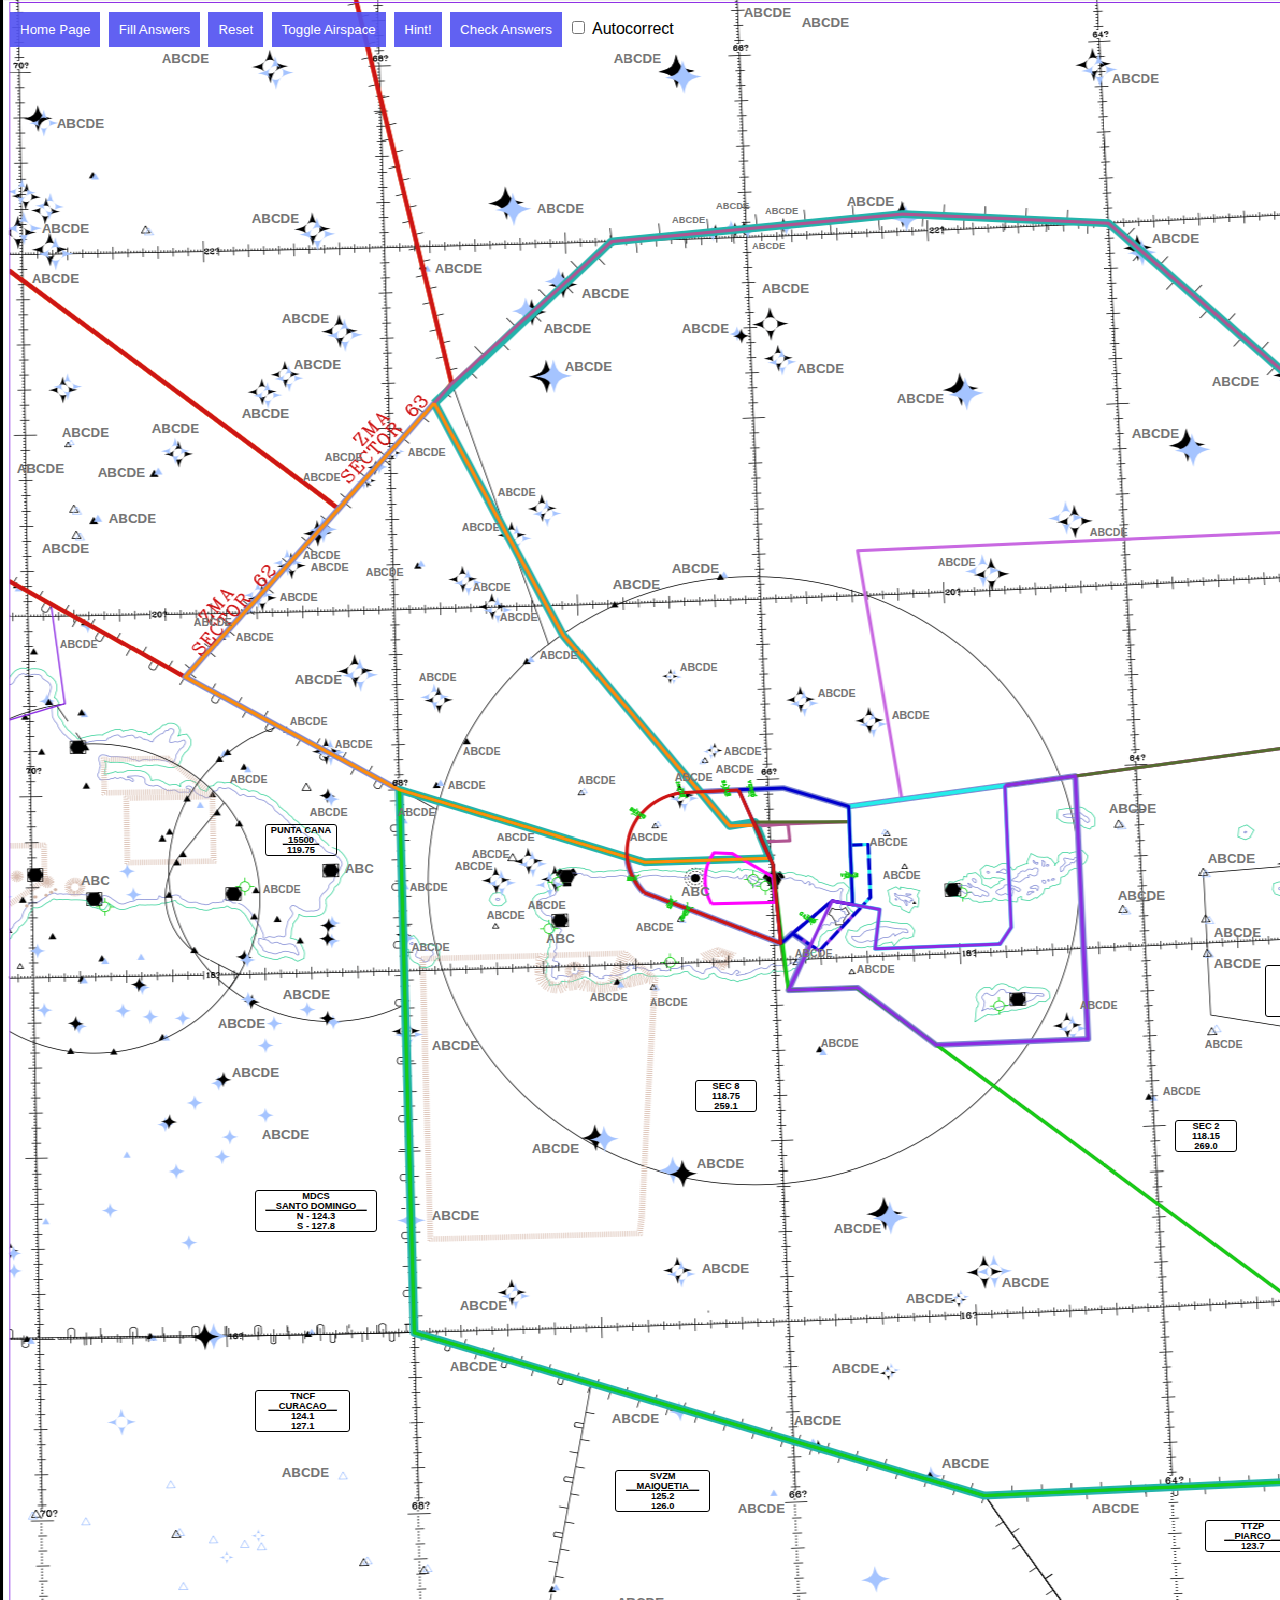
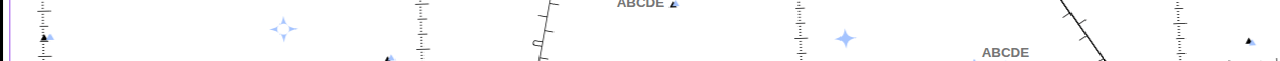
==== commit c2cd433e: "Add files via upload" ====
--- a/map-fixes.html
+++ b/map-fixes.html
@@ -18,10 +18,7 @@
 		{
 		    opacity:1;
 		}		
-    .route {
-      stroke: blue
-    }
-    .fix-name {
+       .fix-name {
 			border-radius: 3px;
 			border: none;
 			background: transparent;
@@ -143,7 +140,7 @@
       <div style="position: absolute; left: 1360px; top: 1100px;" class="sectorText">
         TKPK<br>
         ST. KITTS <br>
-        <u>__FL 15000__ </u><br>
+        <u>__FL 065__ </u><br>
         123.7
          </div>
       
@@ -359,22 +356,7 @@
 
   </div>
 
-  <svg viewBox="0 0 100 100">
-    <line x1="21.2" y1="46.72" x2="25.45" y2="44.2" stroke="black" stroke-width="1px" vector-effect="non-scaling-stroke"></line>
-    <line x1="26.3" y1="43.65" x2="27.1" y2="43.18" stroke="black" stroke-width="1px" vector-effect="non-scaling-stroke"></line>
-    <line x1="27.95" y1="42.7" x2="37.1" y2="37.3" stroke="black" stroke-width="1px" vector-effect="non-scaling-stroke"></line>
-    <line x1="37.7" y1="36.87" x2="41.49" y2="34.71" stroke="black" stroke-width="1px" vector-effect="non-scaling-stroke"></line>
-    <line x1="42.4" y1="34.1" x2="51.6" y2="28.2" stroke="black" stroke-width="1px" vector-effect="non-scaling-stroke"></line>
-    <line x1="52.5" y1="27.42" x2="55.97" y2="25.25" stroke="black" stroke-width="1px" vector-effect="non-scaling-stroke"></line>
-    <line x1="56.94" y1="24.65" x2="62.16" y2="21.3" stroke="black" stroke-width="1px" vector-effect="non-scaling-stroke"></line>
-    <line x1="63" y1="20.63" x2="67.4" y2="17.5" stroke="black" stroke-width="1px" vector-effect="non-scaling-stroke"></line>
-    <line x1="68.14" y1="16.9" x2="71.3" y2="14.7" stroke="black" stroke-width="1px" vector-effect="non-scaling-stroke"></line>
-
-
-
-
-
-  </svg>
+  
 
 
 
